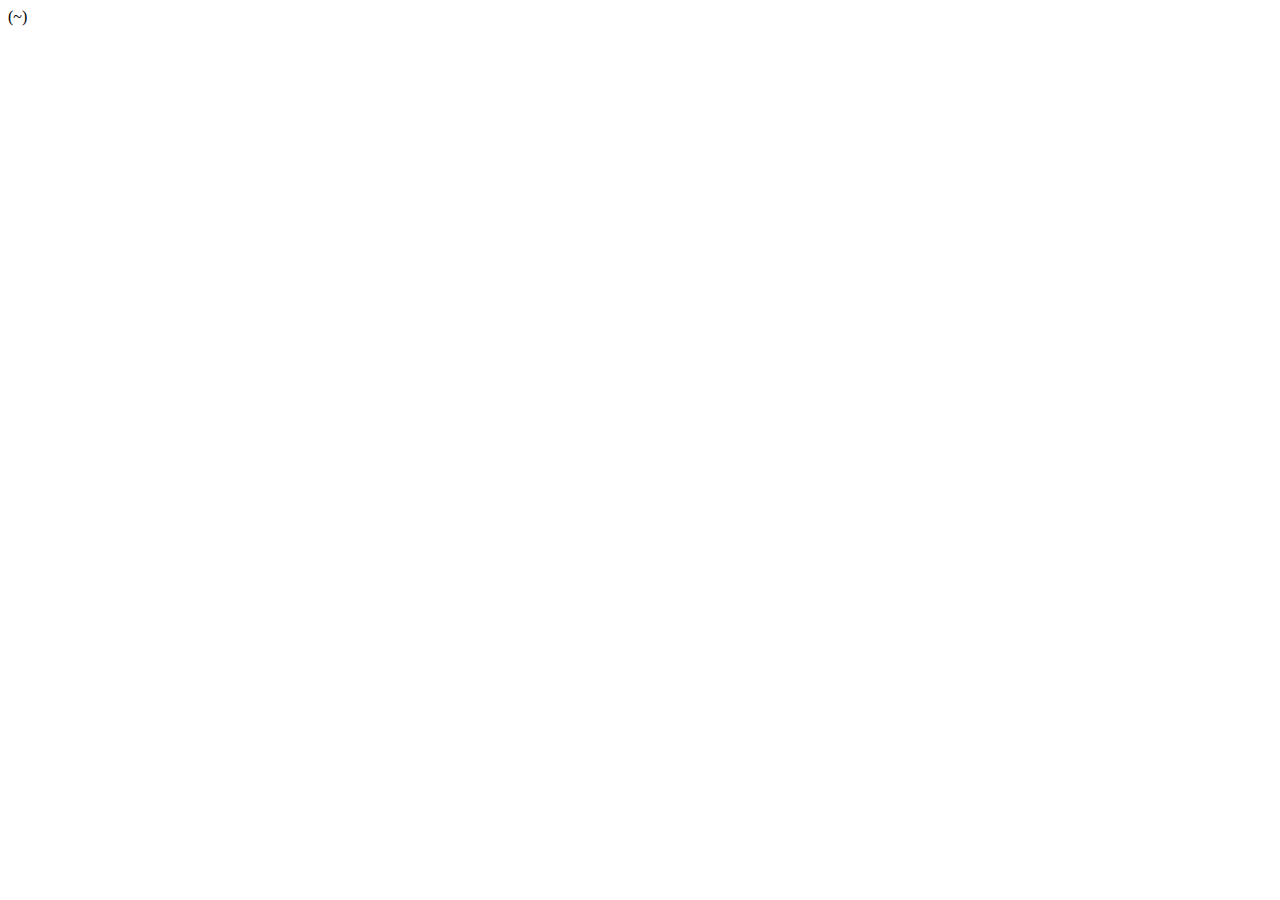
==== deploy/proscenium/templates/index.html @ 760907e2 "(~)" ====
<!doctype html>
<html lang="en-us" class="background">

<head>
    <meta charset="utf-8">
    <meta http-equiv="Content-Type" content="text/html; charset=utf-8">
    <title>euclid</title>
    <link rel="stylesheet" type="text/css" href="static/style.css" media="screen" />
    <link rel="icon" type="image/x-icon" href="static/favicon.ico">

</head>

<body>
<div id="title">
    <span>(~)</span>
</div>

<canvas class="emscripten" id="canvas" oncontextmenu="event.preventDefault()" tabindex=-1></canvas>

<script type='text/javascript'>
    var Module = {
        canvas: (function () {
            var canvas = document.getElementById('canvas');
            canvas.addEventListener("webglcontextlost", function (e) {
                alert('WebGL context lost. You will need to reload the page.');
                e.preventDefault();
            }, false);
            return canvas;
        })()
    };
</script>
<script async type="text/javascript" src="static/euclid.js"></script>
</body>

</html>

<!--

An exploration of whimsical cosmologies.
In time, there will be more.
Source Code: github.com/euclidean-dreams/euclid

(~)

-->
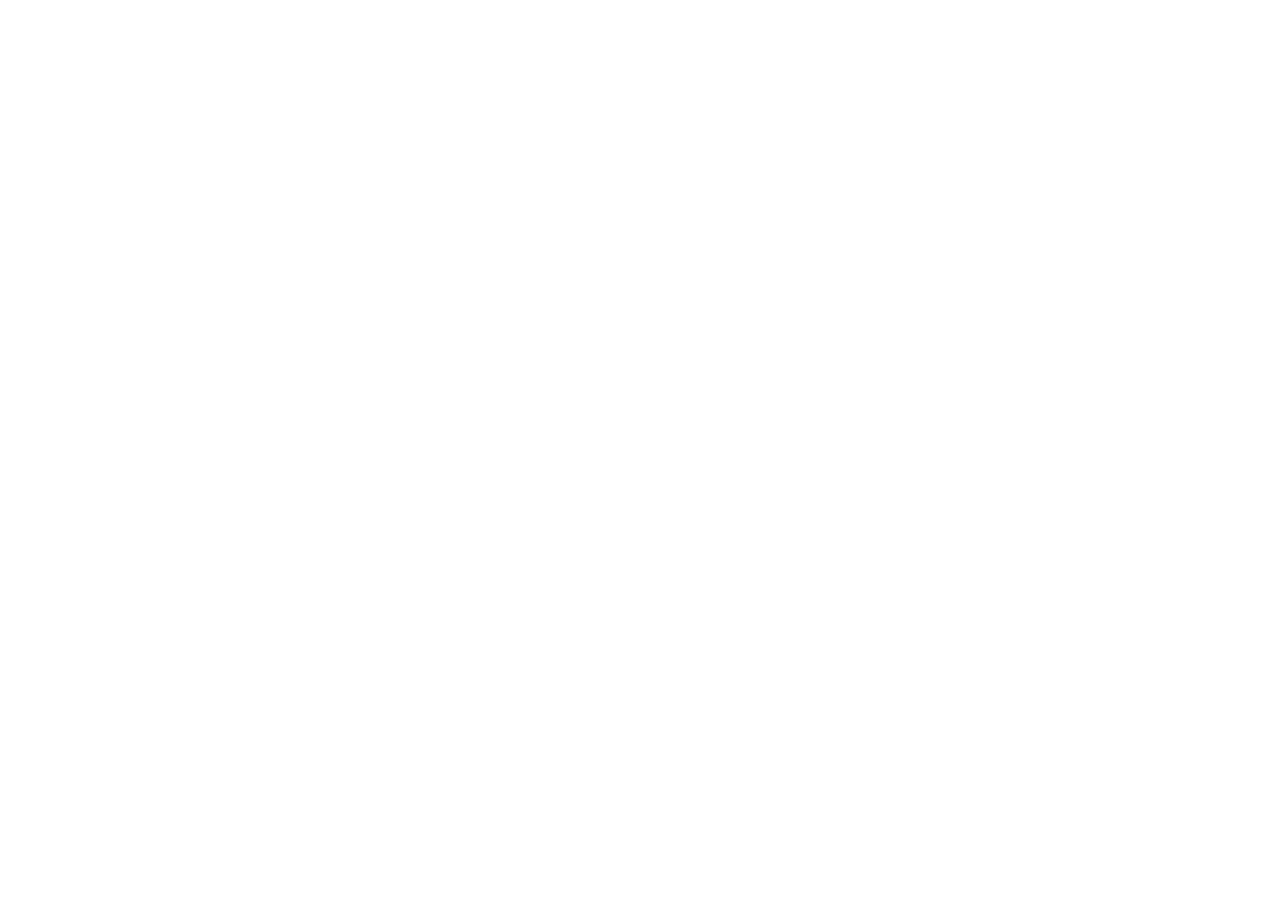
==== commit 12c7c78b: "entrance" ====
--- a/deploy/proscenium/templates/index.html
+++ b/deploy/proscenium/templates/index.html
@@ -11,9 +11,6 @@
 </head>
 
 <body>
-<div id="title">
-    <span>(~)</span>
-</div>
 
 <canvas class="emscripten" id="canvas" oncontextmenu="event.preventDefault()" tabindex=-1></canvas>
 
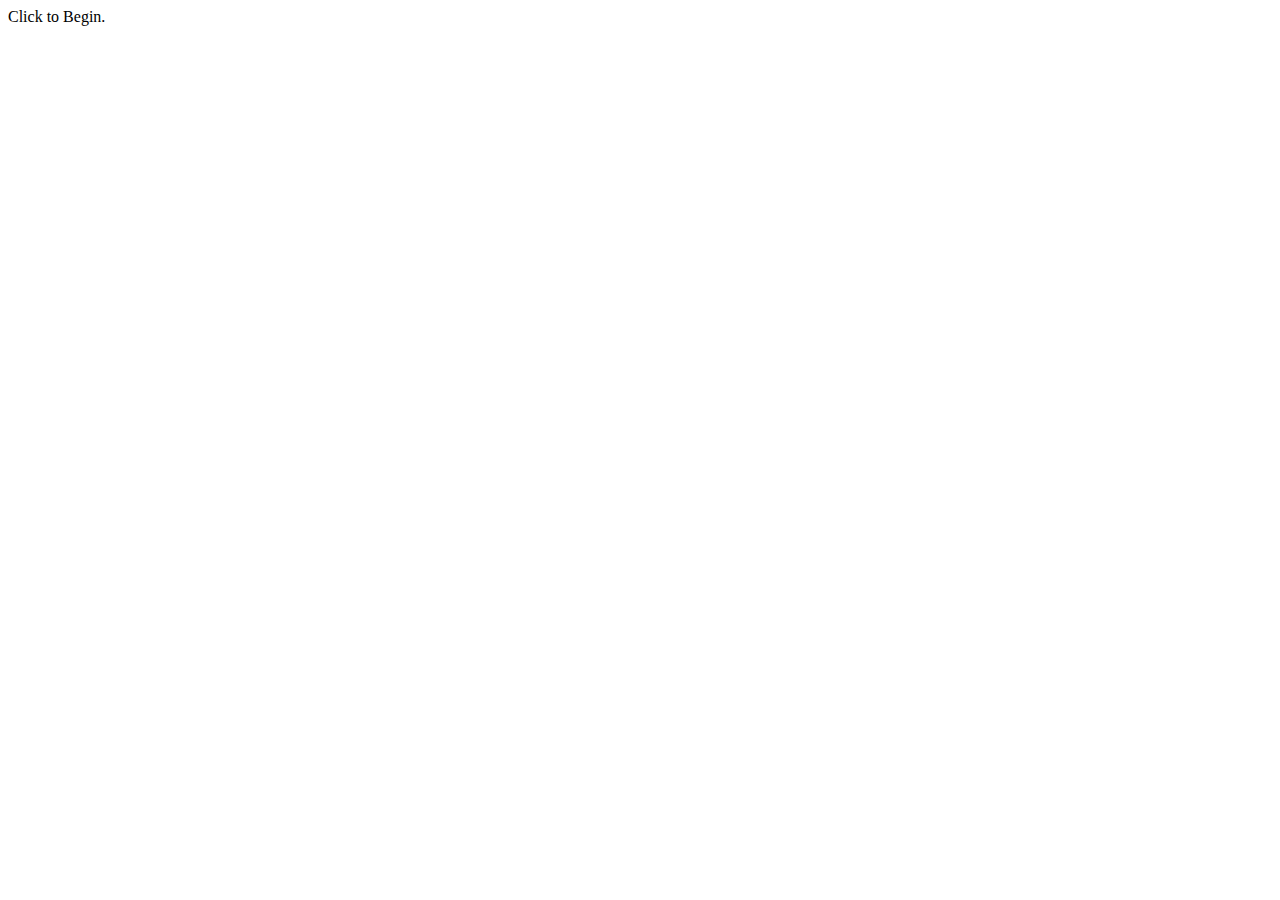
==== commit 9824deb7: "entrance" ====
--- a/deploy/proscenium/templates/index.html
+++ b/deploy/proscenium/templates/index.html
@@ -5,16 +5,25 @@
     <meta charset="utf-8">
     <meta http-equiv="Content-Type" content="text/html; charset=utf-8">
     <title>euclid</title>
-    <link rel="stylesheet" type="text/css" href="static/style.css" media="screen" />
+    <link rel="stylesheet" type="text/css" href="static/style.css" media="screen"/>
     <link rel="icon" type="image/x-icon" href="static/favicon.ico">
 
 </head>
 
 <body>
+<div id="overlay" onclick="disappear(this)">
+    <span id="title">
+        Click to Begin.
+    </span>
+</div>
 
 <canvas class="emscripten" id="canvas" oncontextmenu="event.preventDefault()" tabindex=-1></canvas>
 
 <script type='text/javascript'>
+    function disappear(element) {
+        element.remove();
+    }
+
     var Module = {
         canvas: (function () {
             var canvas = document.getElementById('canvas');
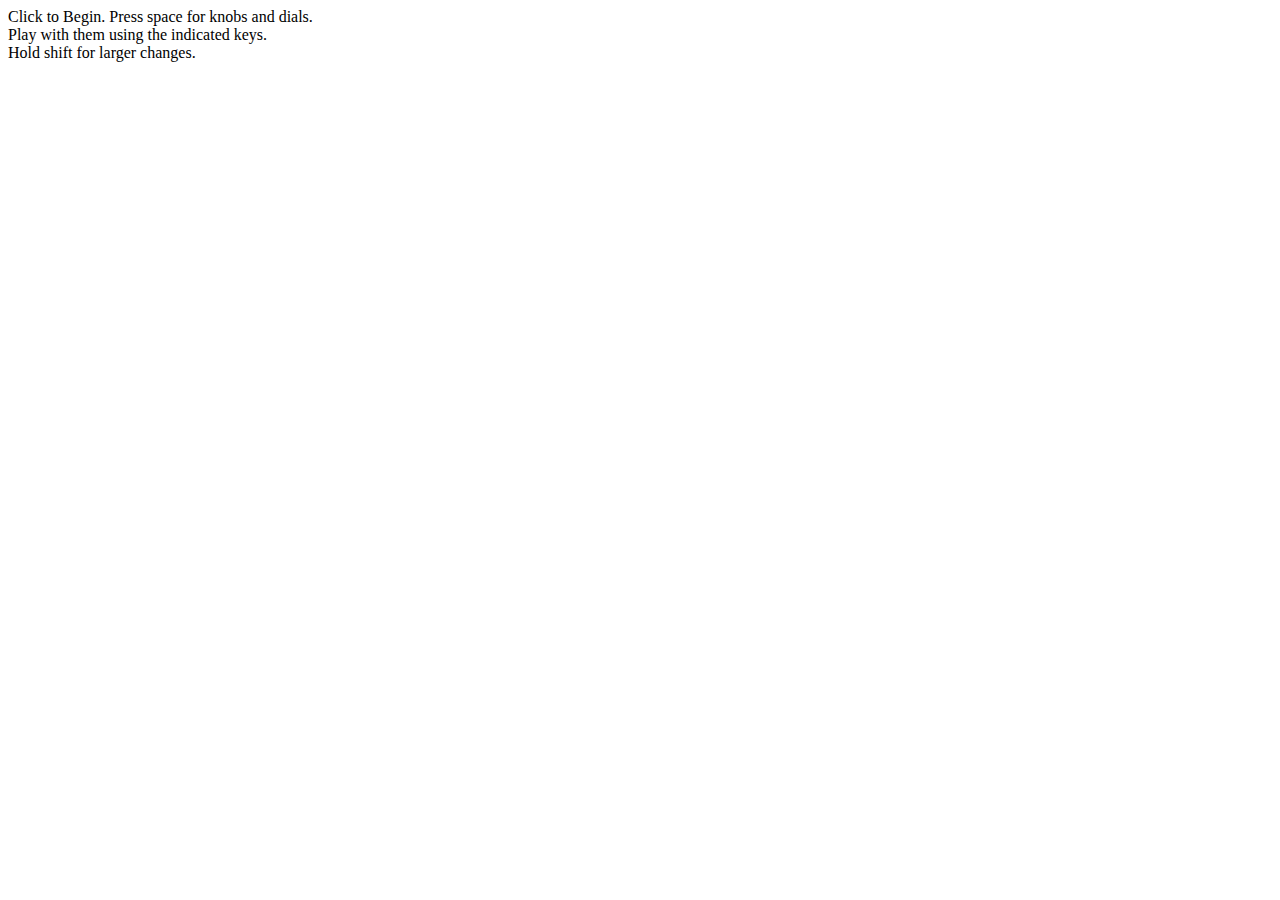
==== commit ab409e2f: "cosmology" ====
--- a/deploy/proscenium/templates/index.html
+++ b/deploy/proscenium/templates/index.html
@@ -10,10 +10,15 @@
 
 </head>
 
-<body>
+<ray>
 <div id="overlay" onclick="disappear(this)">
     <span id="title">
         Click to Begin.
+    </span>
+    <span id="instructions">
+        Press space for knobs and dials. <br>
+        Play with them using the indicated keys. <br>
+        Hold shift for larger changes.
     </span>
 </div>
 
@@ -36,7 +41,7 @@
     };
 </script>
 <script async type="text/javascript" src="static/euclid.js"></script>
-</body>
+</ray>
 
 </html>
 
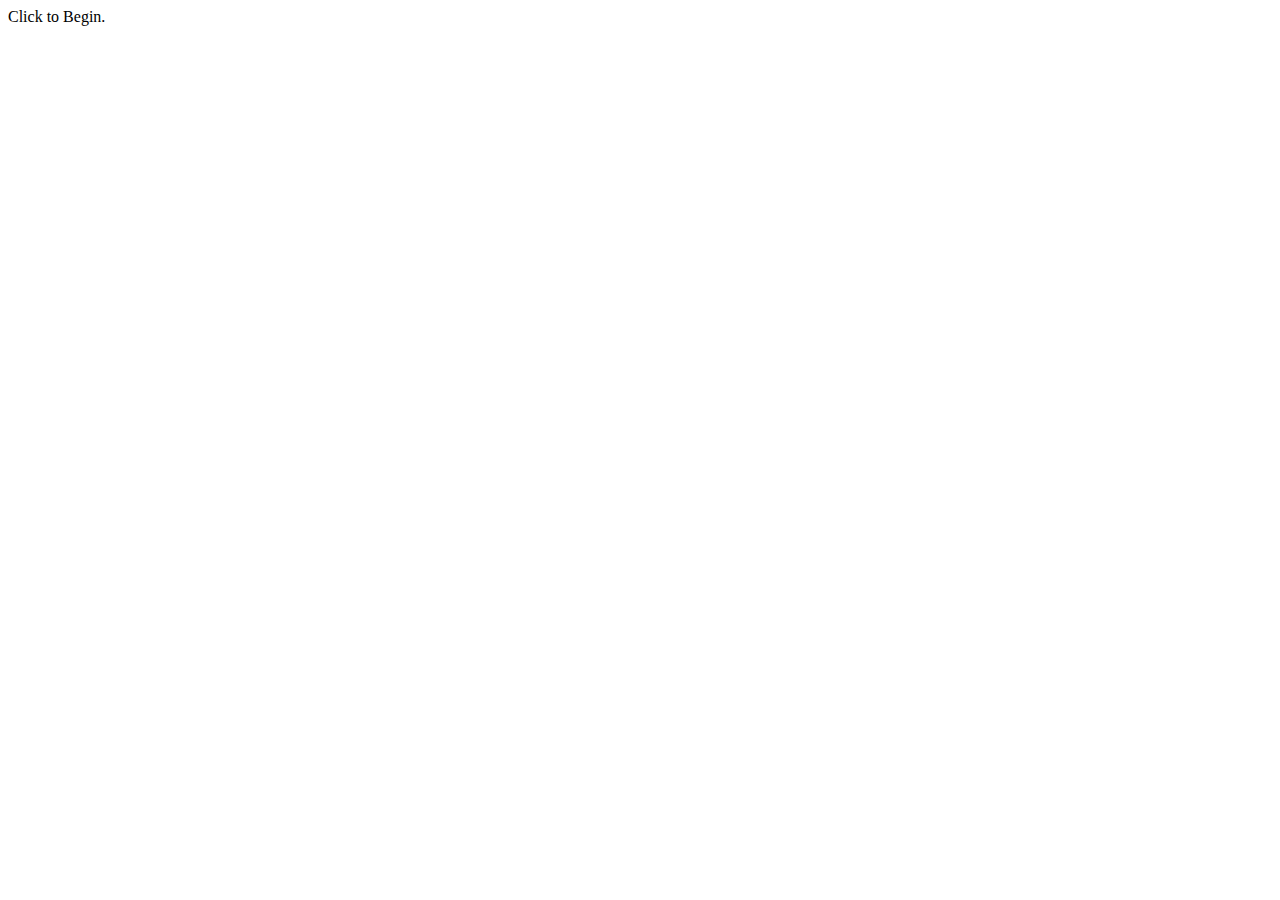
==== commit 932564d1: "(~)" ====
--- a/deploy/proscenium/templates/index.html
+++ b/deploy/proscenium/templates/index.html
@@ -14,11 +14,6 @@
 <div id="overlay" onclick="disappear(this)">
     <span id="title">
         Click to Begin.
-    </span>
-    <span id="instructions">
-        Press space for knobs and dials. <br>
-        Play with them using the indicated keys. <br>
-        Hold shift for larger changes.
     </span>
 </div>
 
